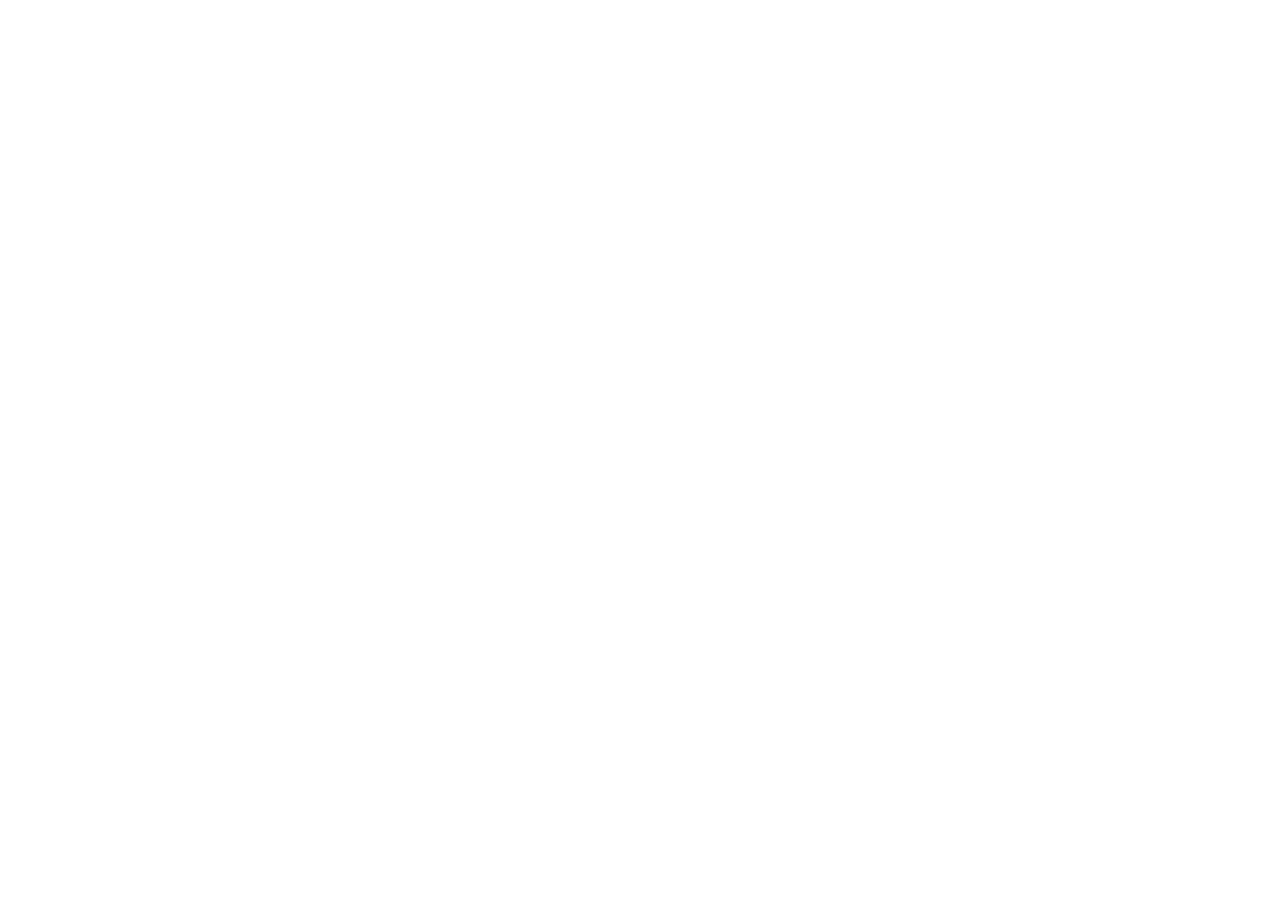
==== page2.html @ 2807e740 "Add files via upload" ====
<!-- page2.html -->
<!DOCTYPE html>
<html lang="en">
<head>
    <meta charset="UTF-8">
    <meta name="viewport" content="width=device-width, initial-scale=1.0">
    <title>Spruceland Baptist Church - Adults</title>
    <link rel="stylesheet" href="styles.css">
</head>
<body>
    <!-- Specific content for this page -->
    <script>
        document.getElementById("content").innerHTML = `
            <h1>Welcome to the Adults Page</h1>
            <p>This is a special page just for adults. Customize and add more content!</p>
        `;
    </script>
</body>
</html>
---- styles.css ----
/* styles.css */

body {
    font-family: Arial, sans-serif;
    line-height: 1.6;
    margin: 20px;
}

h1, h2 {
    color: #1a4780;
}

p {
    color: #333;
}

header {
    background-color: #1a4780;
    padding: 10px;
    text-align: center;
}

nav {
    display: flex;
    justify-content: space-around;
    background-color: #333;
}

nav a {
    color: white;
    text-decoration: none;
    padding: 14px 16px;
    display: inline-block;
}

nav a:hover {
    background-color: #ddd;
    color: black;
}

.dropdown {
    display: inline-block;
    position: relative;
}

.dropdown-content {
    display: none;
    position: absolute;
    background-color: #1a4780;
    box-shadow: 0 8px 16px 0 rgba(0,0,0,0.2);
    z-index: 1;
    left: 0;
    top: 100%;
    min-width: 160px;
}

.dropdown:hover .dropdown-content {
    display: block;
}

.address {
    font-style: italic;
}

.services {
    margin-top: 20px;
}

.outreach {
    margin-top: 20px;
}

.menu {
    margin-top: 20px;
    list-style-type: none;
    padding: 0;
}

.menu li {
    display: inline;
    margin-right: 20px;
}
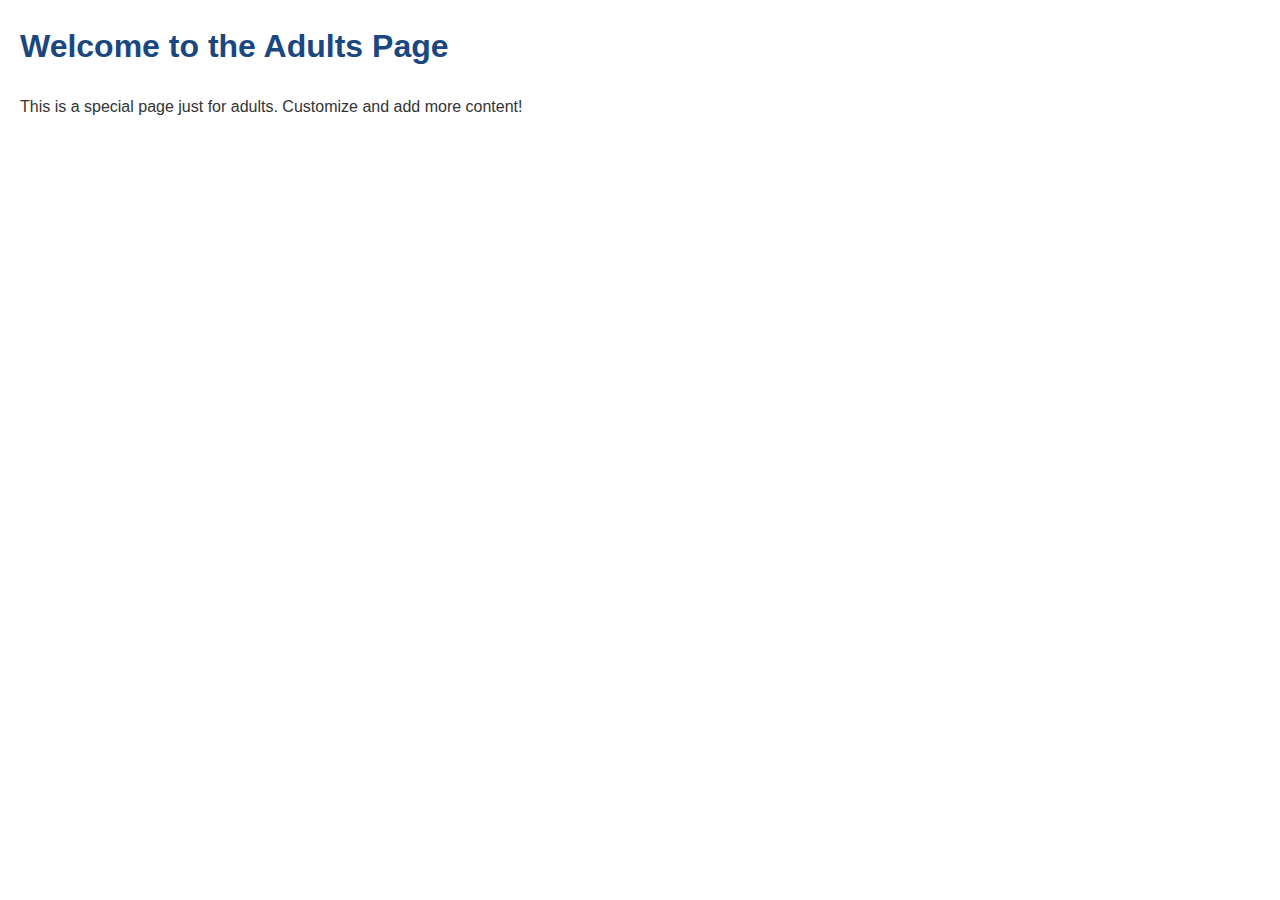
==== commit 86386d46: "Update page2.html" ====
--- a/page2.html
+++ b/page2.html
@@ -8,12 +8,15 @@
     <link rel="stylesheet" href="styles.css">
 </head>
 <body>
+    <!-- Include the template -->
+    <div id="template"></div>
+
     <!-- Specific content for this page -->
-    <script>
-        document.getElementById("content").innerHTML = `
-            <h1>Welcome to the Adults Page</h1>
-            <p>This is a special page just for adults. Customize and add more content!</p>
-        `;
-    </script>
+    <div id="content">
+        <h1>Welcome to the Adults Page</h1>
+        <p>This is a special page just for adults. Customize and add more content!</p>
+    </div>
+
+    <script src="loadContent.js"></script>
 </body>
 </html>
